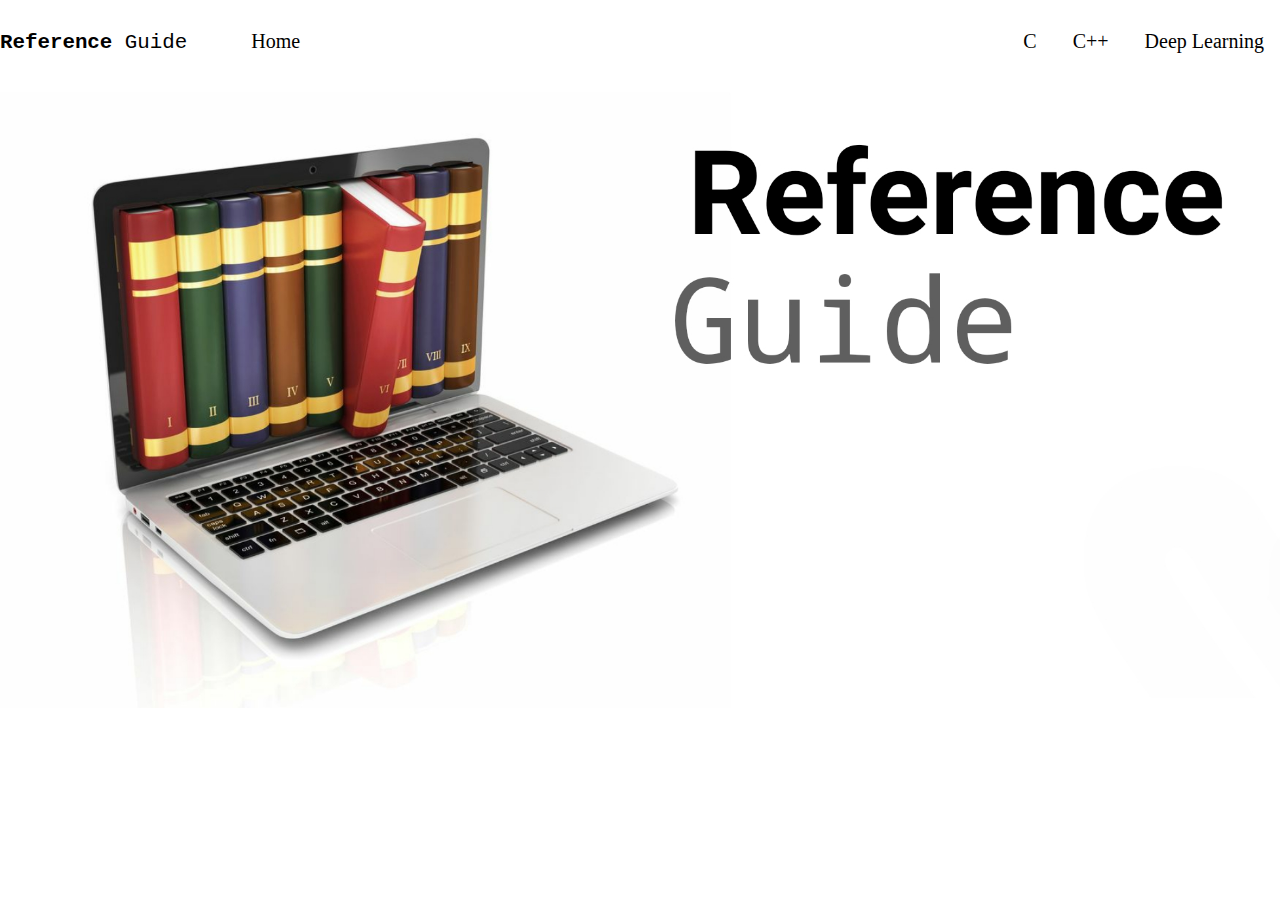
==== Reference-Guide/cs.html @ f62cc2bb "Add files via upload" ====
<!DOCTYPE html>
<html lang="en">
<head>
	<meta charset="utf-8">
	<title>Reference Guide</title>
	<link rel="stylesheet" type="text/css" href="css/indexStyle.css">
</head>
<body>
	<ul>
		<li class="logo"><b>Reference</b> Guide</li>
		<li class="home"><a class="home" href="index.html">Home</a></li>
		<div>
			<li><a href="cs.html">C</a></li>
			<li><a href="physics.html">C++</a></li>
			<li><a href="math.html">Deep Learning</a></li>
		</div>
	</ul>
</body>
</html>
---- Reference-Guide/css/indexStyle.css ----
body{
	height: 100%;
	margin: 0;
	background-image: url("../src/final.jpg");
	height: 100%;
  	background-repeat: no-repeat;
  	background-size: cover;
}

ul{
	list-style-type: none;
	margin: 0;
	padding: 0;
	overflow: hidden;
	height: 75px;
}

li{
	display: inline;
}

li a {
	display: inline-block;
  	color: black;
  	text-align: center;
  	padding: 30px 16px;
  	text-decoration: none;
  	font-size: 125%;
}

li a.home{
	padding: 30px 60px;
}

div{
	display: inline;
	float: right;
}

li.logo{
	font-size: 130%;
	font-family: "Lucida Console", Courier, monospace;
}

li a:hover {
  	color: grey;
}
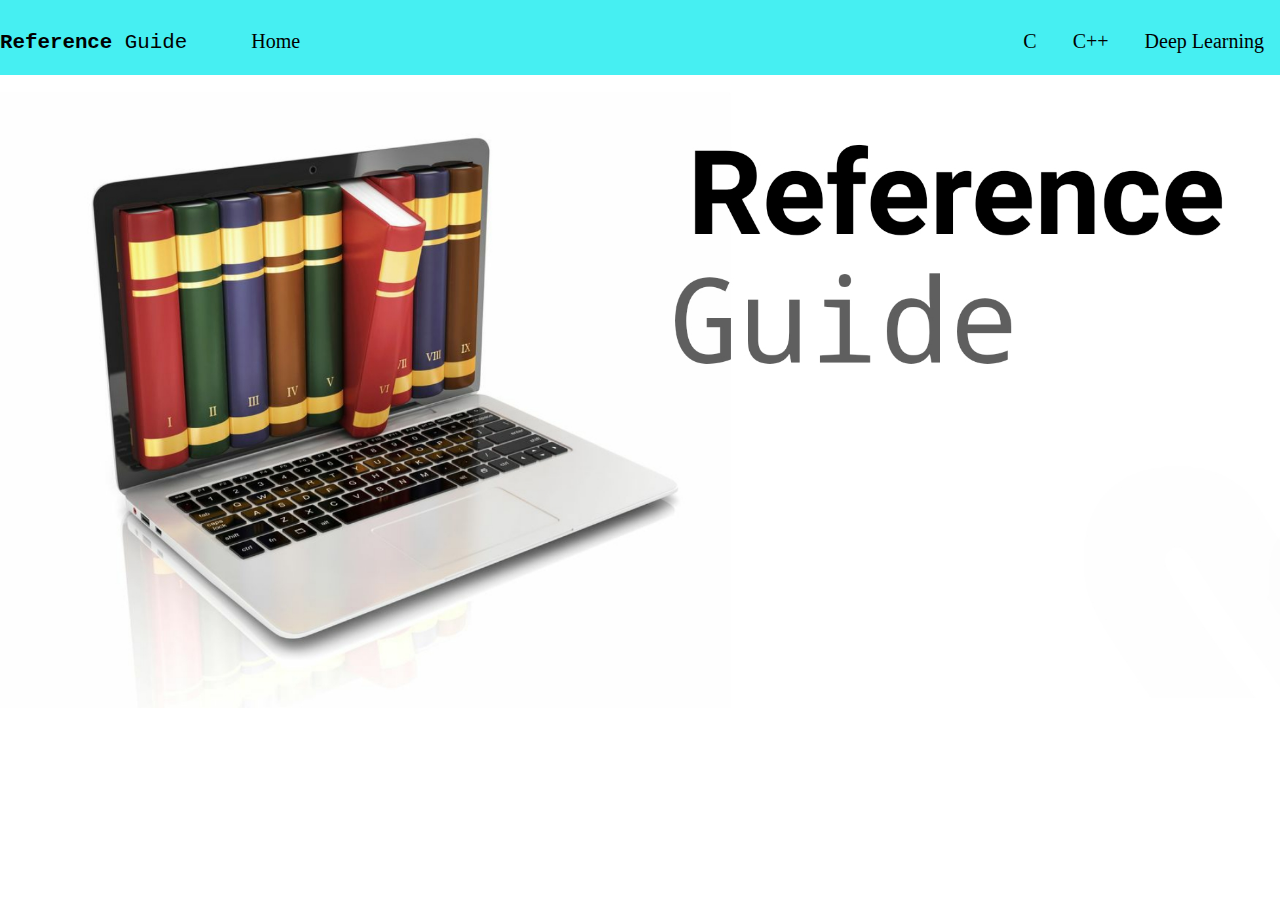
==== commit ad751219: "Work In Progress File Added" ====
--- a/Reference-Guide/cs.html
+++ b/Reference-Guide/cs.html
@@ -1,19 +1,19 @@
-<!DOCTYPE html>
-<html lang="en">
-<head>
-	<meta charset="utf-8">
-	<title>Reference Guide</title>
-	<link rel="stylesheet" type="text/css" href="css/indexStyle.css">
-</head>
-<body>
-	<ul>
-		<li class="logo"><b>Reference</b> Guide</li>
-		<li class="home"><a class="home" href="index.html">Home</a></li>
-		<div>
-			<li><a href="cs.html">C</a></li>
-			<li><a href="physics.html">C++</a></li>
-			<li><a href="math.html">Deep Learning</a></li>
-		</div>
-	</ul>
-</body>
+<!DOCTYPE html>
+<html lang="en">
+<head>
+	<meta charset="utf-8">
+	<title>Reference Guide</title>
+	<link rel="stylesheet" type="text/css" href="css/indexStyle.css">
+</head>
+<body>
+	<ul>
+		<li class="logo"><b>Reference</b> Guide</li>
+		<li class="home"><a class="home" href="index.html">Home</a></li>
+		<div>
+			<li><a href="work-in-progress">C</a></li>
+			<li><a href="work-in-progress">C++</a></li>
+			<li><a href="work-in-progress">Deep Learning</a></li>
+		</div>
+	</ul>
+</body>
 </html>--- a/Reference-Guide/css/indexStyle.css
+++ b/Reference-Guide/css/indexStyle.css
@@ -13,6 +13,7 @@
 	padding: 0;
 	overflow: hidden;
 	height: 75px;
+	background-color: #46eff2;
 }
 
 li{
